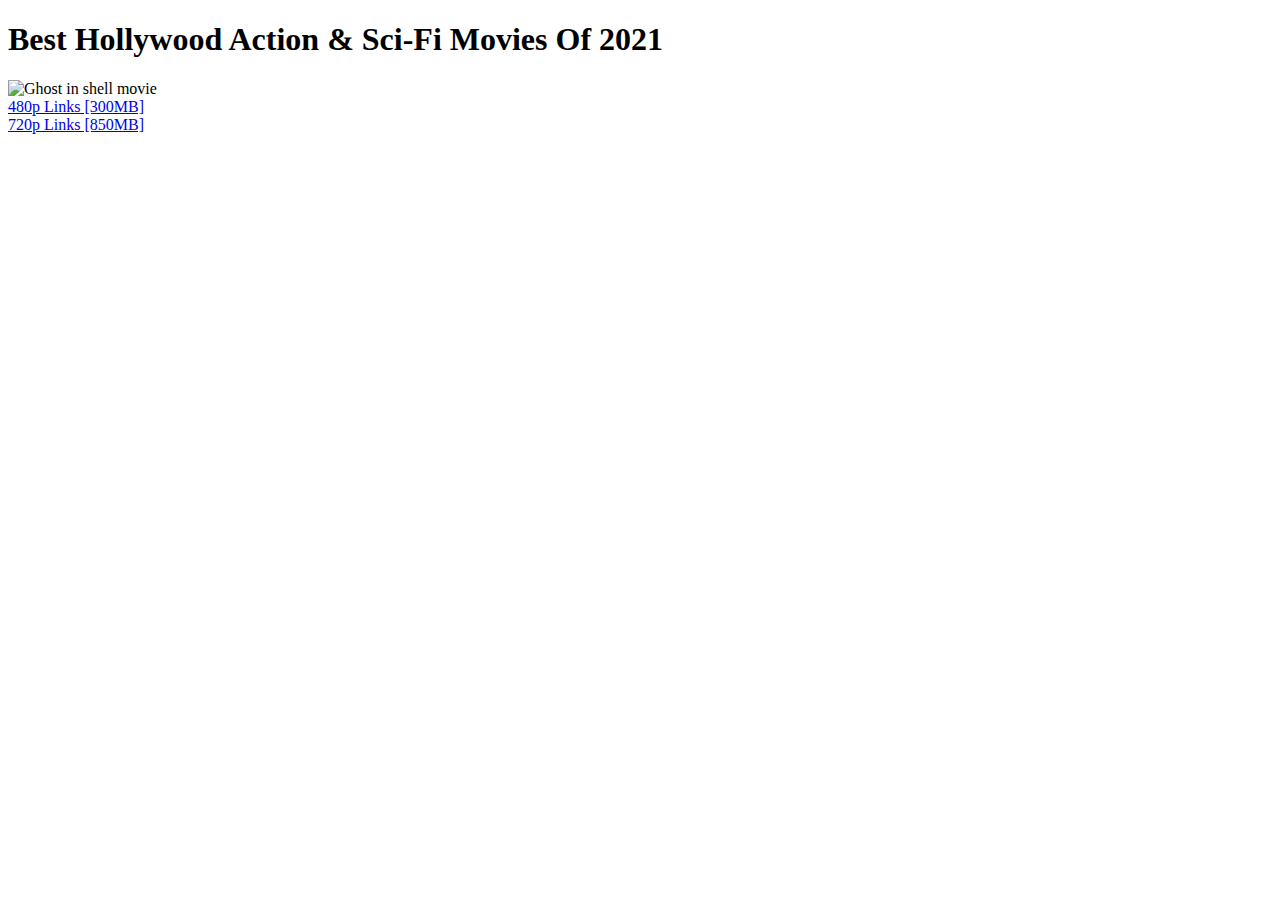
==== Action&Sci-Fi/Page1.html @ 65e9ac2d "Added initial files" ====
<!DOCTYPE html>
<html lang="en" dir="ltr">
  <head>
    <meta charset="utf-8">
    <title>Hollywood Action & Sci-Fi Movies</title>
      <link rel="stylesheet" href="css/style.css">
    <style media="screen">
      .ghost-img{
        width:15%;
      }
    </style>
  </head>
  <body>
    <h1>
      Best Hollywood Action & Sci-Fi Movies Of 2021
    </h1>
<img class="ghost-img" src="https://images-na.ssl-images-amazon.com/images/I/813-FwMySiL._RI_.jpg" alt="Ghost in shell movie"><br>
<a href="https://kmhd.link/archives/59779">480p Links [300MB]</a><br>
<a href="https://hotsmug.com/?r=aHR0cHM6Ly9qaW9jbG91ZC5saW5rL2VtYmVkP2Rvd25sb2FkPU9Ua3hPRGc1TnpRMEd1MEpLMFgyZEUweHBqVjRkNzIwZGZkODQ3ODVkNDM=">720p Links [850MB]</a>
  </body>
</html>
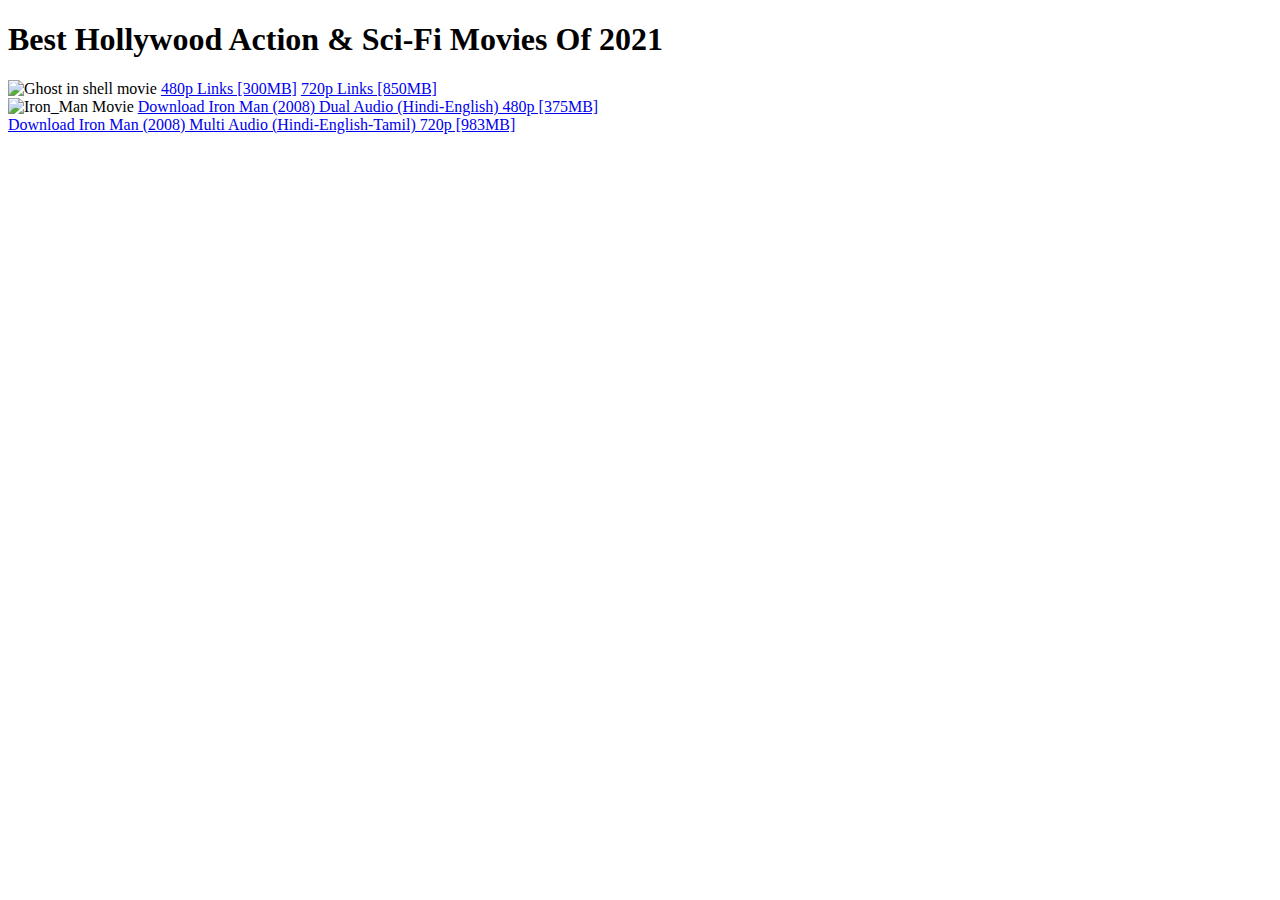
==== commit ded42ffe: "updated files" ====
--- a/Action&Sci-Fi/Page1.html
+++ b/Action&Sci-Fi/Page1.html
@@ -1,21 +1,41 @@
 <!DOCTYPE html>
 <html lang="en" dir="ltr">
-  <head>
-    <meta charset="utf-8">
-    <title>Hollywood Action & Sci-Fi Movies</title>
-      <link rel="stylesheet" href="css/style.css">
-    <style media="screen">
-      .ghost-img{
-        width:15%;
-      }
-    </style>
-  </head>
-  <body>
-    <h1>
-      Best Hollywood Action & Sci-Fi Movies Of 2021
-    </h1>
-<img class="ghost-img" src="https://images-na.ssl-images-amazon.com/images/I/813-FwMySiL._RI_.jpg" alt="Ghost in shell movie"><br>
-<a href="https://kmhd.link/archives/59779">480p Links [300MB]</a><br>
-<a href="https://hotsmug.com/?r=aHR0cHM6Ly9qaW9jbG91ZC5saW5rL2VtYmVkP2Rvd25sb2FkPU9Ua3hPRGc1TnpRMEd1MEpLMFgyZEUweHBqVjRkNzIwZGZkODQ3ODVkNDM=">720p Links [850MB]</a>
-  </body>
+
+<head>
+  <meta charset="utf-8">
+  <title>Hollywood Action & Sci-Fi Movies</title>
+  <link rel="stylesheet" href="css/style.css">
+  <style media="screen">
+    .ghost-img {
+      width: 15%;
+    }
+  </style>
+</head>
+
+<body>
+  <h1>
+    Best Hollywood Action & Sci-Fi Movies Of 2021
+  </h1>
+  <div class="">
+    <div class="movie">
+      <img class="ghost-img" src="https://images-na.ssl-images-amazon.com/images/I/813-FwMySiL._RI_.jpg" alt="Ghost in shell movie">
+      <a href="https://kmhd.link/archives/59779">480p Links [300MB]</a>
+      <a href="https://hotsmug.com/?r=aHR0cHM6Ly9qaW9jbG91ZC5saW5rL2VtYmVkP2Rvd25sb2FkPU9Ua3hPRGc1TnpRMEd1MEpLMFgyZEUweHBqVjRkNzIwZGZkODQ3ODVkNDM=">720p Links [850MB]</a>
+    </div>
+    <div class="movie">
+      <img class="ghost-img" src="https://pics.filmaffinity.com/Iron_Man-108960873-large.jpg" alt="Iron_Man Movie">
+      <a href="https://gdpro.xyz/view/WdCkcKaVdR#lol"> Download Iron Man (2008) Dual Audio (Hindi-English) 480p [375MB] </a><br>
+      <a href="https://gdpro.xyz/view/tok0M9x1wF#lol">Download Iron Man (2008) Multi Audio (Hindi-English-Tamil) 720p [983MB] </a>
+    </div>
+  </div>
+
+
+
+
+
+
+
+
+</body>
+
 </html>
